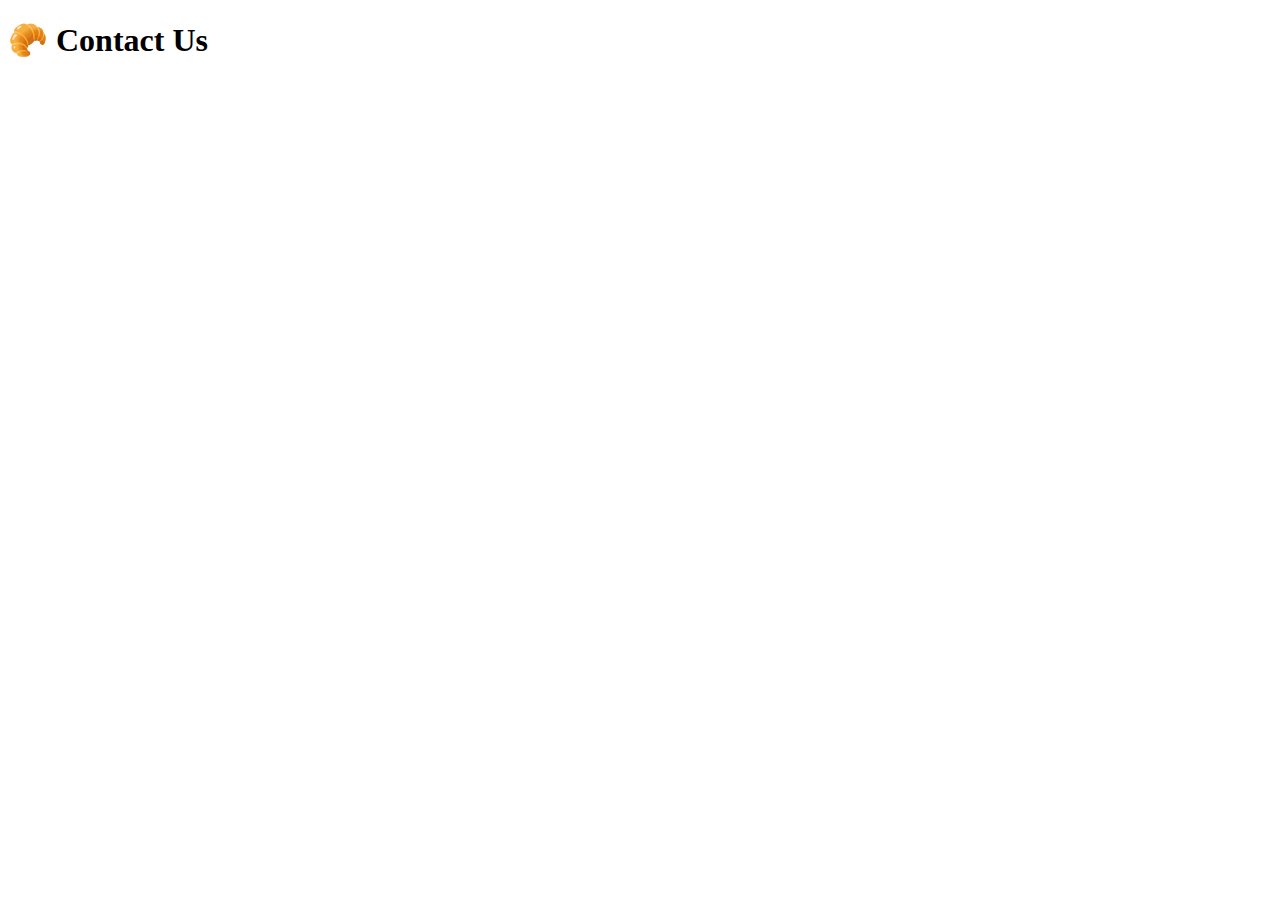
==== contact.html @ 99e2f4d1 "Created pages with basic HTML and CSS" ====
<!DOCTYPE html>
<html lang="en">
  <head>
    <meta charset="UTF-8" />
    <meta name="viewport" content="width=device-width, initial-scale=1.0" />
    <title>Contact Us</title>
    <link rel="stylesheet" href="css/styles.css" />
  </head>
  <body>
    <h1>🥐 Contact Us</h1>
  </body>
</html>
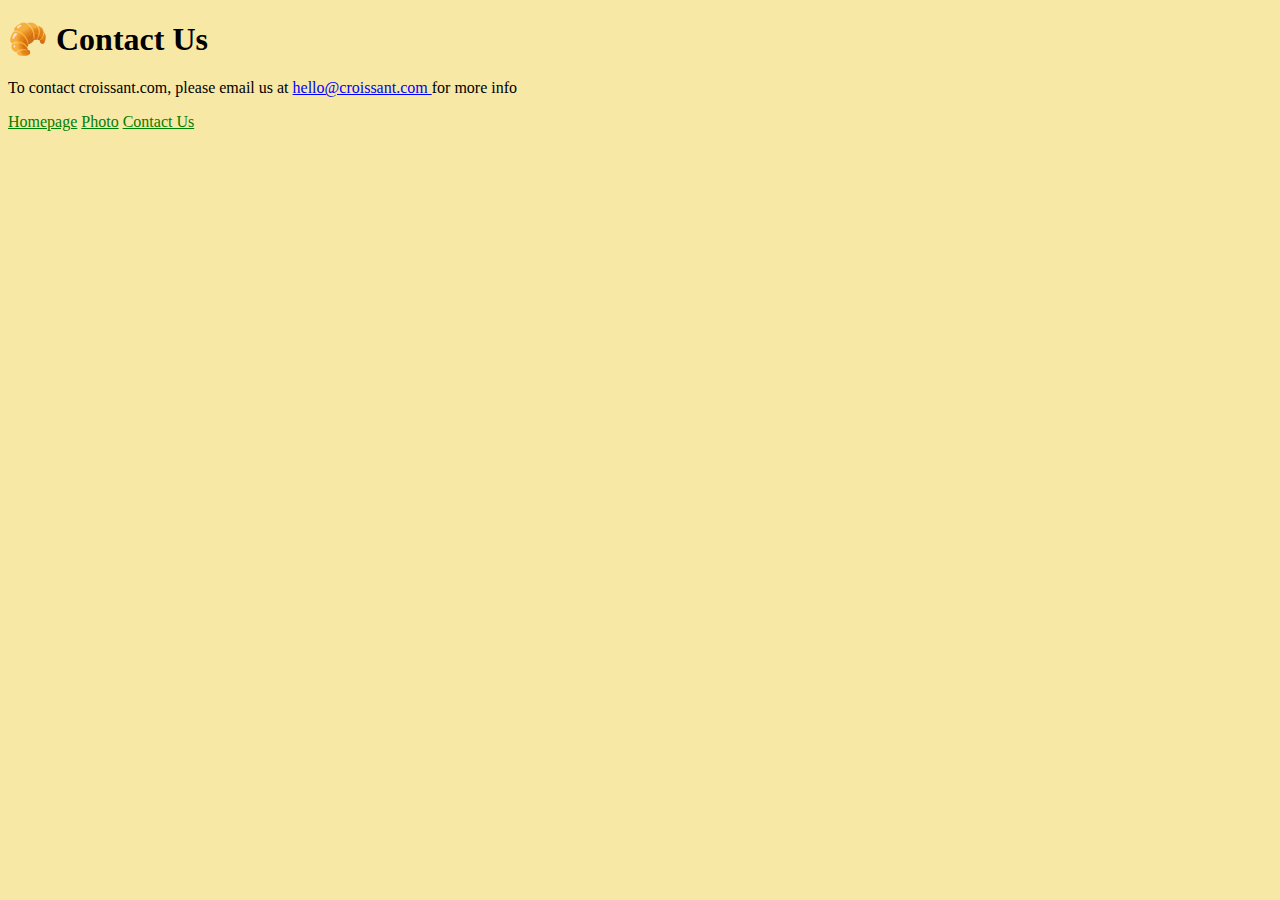
==== commit 95b1cfde: "Added links and background color" ====
--- a/contact.html
+++ b/contact.html
@@ -3,10 +3,31 @@
   <head>
     <meta charset="UTF-8" />
     <meta name="viewport" content="width=device-width, initial-scale=1.0" />
+    <link
+      href="https://cdn.jsdelivr.net/npm/bootstrap@5.3.2/dist/css/bootstrap.min.css"
+      rel="stylesheet"
+      integrity="sha384-T3c6CoIi6uLrA9TneNEoa7RxnatzjcDSCmG1MXxSR1GAsXEV/Dwwykc2MPK8M2HN"
+      crossorigin="anonymous"
+    />
+    <script
+      src="https://cdn.jsdelivr.net/npm/bootstrap@5.3.2/dist/js/bootstrap.bundle.min.js"
+      integrity="sha384-C6RzsynM9kWDrMNeT87bh95OGNyZPhcTNXj1NW7RuBCsyN/o0jlpcV8Qyq46cDfL"
+      crossorigin="anonymous"
+    ></script>
     <title>Contact Us</title>
     <link rel="stylesheet" href="css/styles.css" />
   </head>
   <body>
-    <h1>🥐 Contact Us</h1>
+    <h1 class="text-center">🥐 Contact Us</h1>
+    <p class="email-link text-center">
+      To contact croissant.com, please email us at
+      <a href="mailto:hello@croissant.com"> hello@croissant.com </a>
+      for more info
+    </p>
+    <div class="text-center m-3">
+      <a class="m-2" href="/">Homepage</a>
+      <a class="m-2" href="/photo.html">Photo</a>
+      <a class="m-2" href="/contact.html">Contact Us</a>
+    </div>
   </body>
 </html>
--- a/css/styles.css
+++ b/css/styles.css
@@ -0,0 +1,16 @@
+h1 {
+  margin-top: 20px;
+  font-weight: bold;
+}
+
+body {
+  background-color: #f8e8a6;
+}
+
+a {
+  color: green;
+}
+
+.email-link a {
+  color: blue;
+}
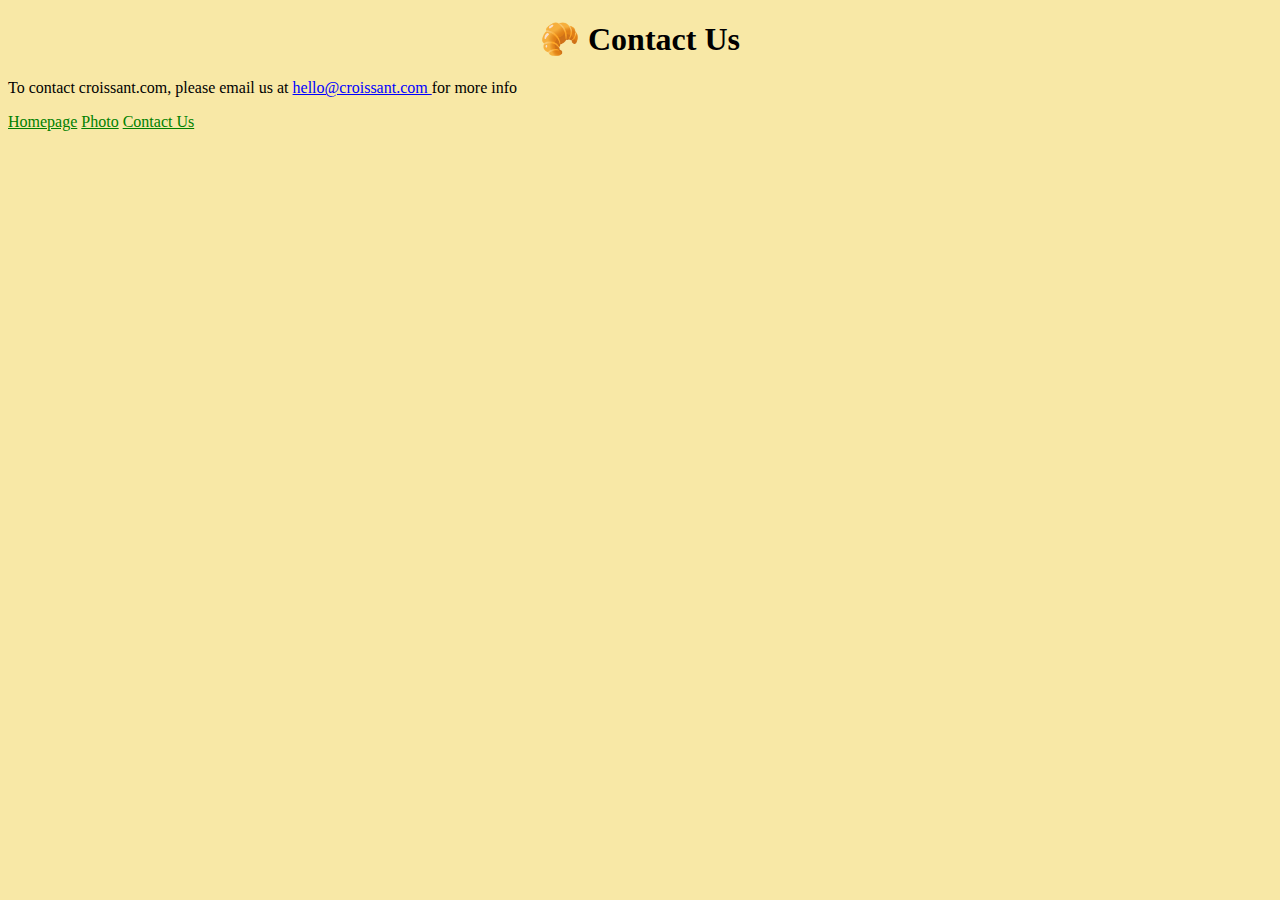
==== commit 33858d5c: "Updated picture" ====
--- a/contact.html
+++ b/contact.html
@@ -15,10 +15,10 @@
       crossorigin="anonymous"
     ></script>
     <title>Contact Us</title>
-    <link rel="stylesheet" href="css/styles.css" />
+    <link rel="stylesheet" href="/css/styles.css" />
   </head>
   <body>
-    <h1 class="text-center">🥐 Contact Us</h1>
+    <h1>🥐 Contact Us</h1>
     <p class="email-link text-center">
       To contact croissant.com, please email us at
       <a href="mailto:hello@croissant.com"> hello@croissant.com </a>
--- a/css/styles.css
+++ b/css/styles.css
@@ -1,4 +1,5 @@
 h1 {
+  text-align: center;
   margin-top: 20px;
   font-weight: bold;
 }
@@ -14,3 +15,10 @@
 .email-link a {
   color: blue;
 }
+
+.croissant-image {
+  display: flex;
+  justify-content: center;
+  margin: 20px auto;
+  border-radius: 10px;
+}
